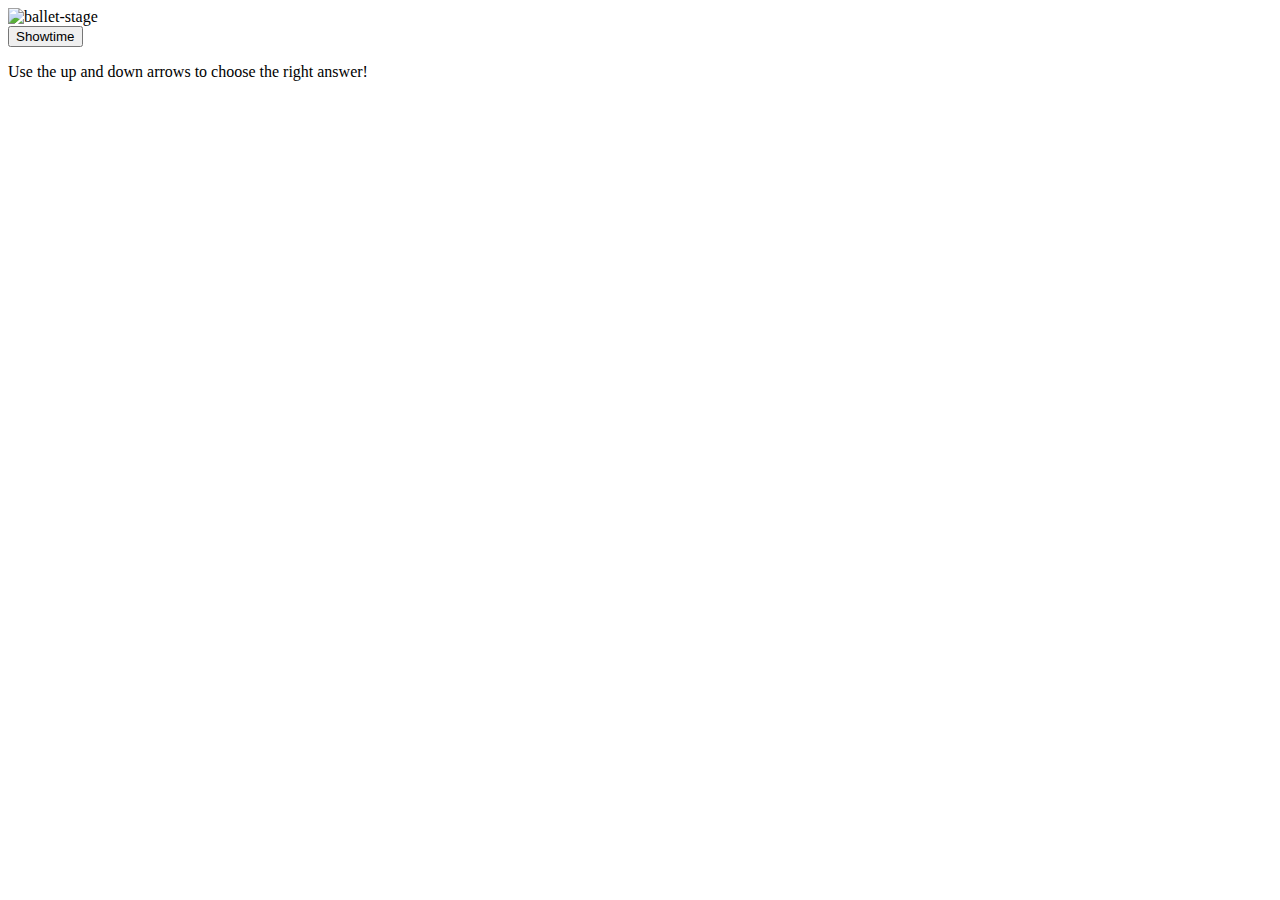
==== index/index.html @ a102d70b "getting started" ====
<!DOCTYPE html>
<html lang="en">
  <head>
    <link rel="stylesheet" href="styles/style.css" />
    <title>Tina Ballerina</title>
  </head>
  <body>
    <div class="stage">
      <img src="" alt="ballet-stage" class="stage-photo" />
      <br />
      <button id="start-button">Showtime</button>
      <p>Use the up and down arrows to choose the right answer!</p>
      <img src="" alt="" class="arrows-img" />
    </div>

    <div id="downstage-right">
      <canvas id="canvas" width="300" height="300"></canvas>
    </div>
    <script type="text/javascript" src="src/scripts/index.js"></script>
</body>
</html>
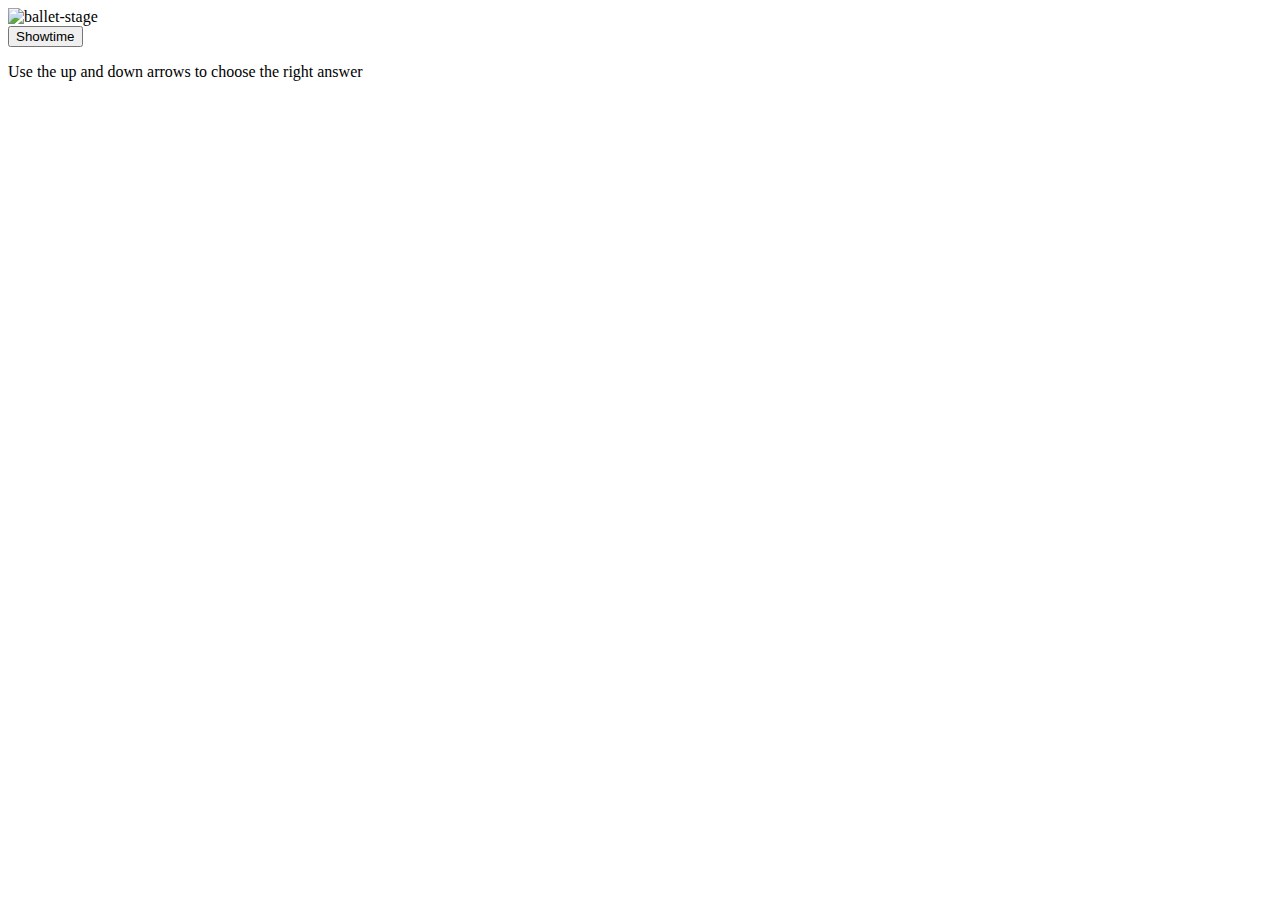
==== commit b56d1ffa: "getting started" ====
--- a/index/index.html
+++ b/index/index.html
@@ -7,9 +7,9 @@
   <body>
     <div class="stage">
       <img src="" alt="ballet-stage" class="stage-photo" />
-      <br />
+      <br/>
       <button id="start-button">Showtime</button>
-      <p>Use the up and down arrows to choose the right answer!</p>
+      <p>Use the up and down arrows to choose the right answer</p>
       <img src="" alt="" class="arrows-img" />
     </div>
 
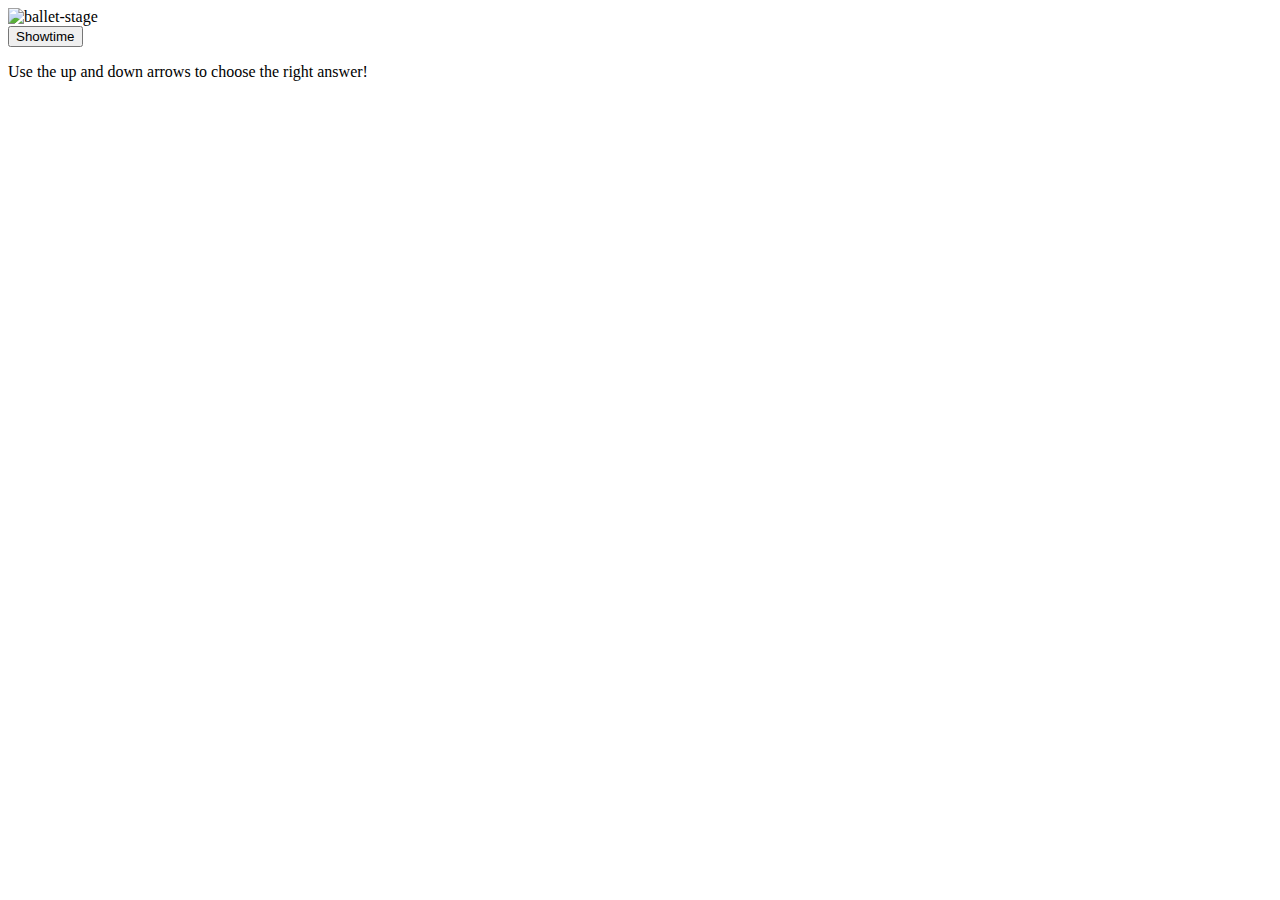
==== commit 9ae41ece: "creating deploy page" ====
--- a/index/index.html
+++ b/index/index.html
@@ -9,7 +9,7 @@
       <img src="" alt="ballet-stage" class="stage-photo" />
       <br/>
       <button id="start-button">Showtime</button>
-      <p>Use the up and down arrows to choose the right answer</p>
+      <p>Use the up and down arrows to choose the right answer!</p>
       <img src="" alt="" class="arrows-img" />
     </div>
 
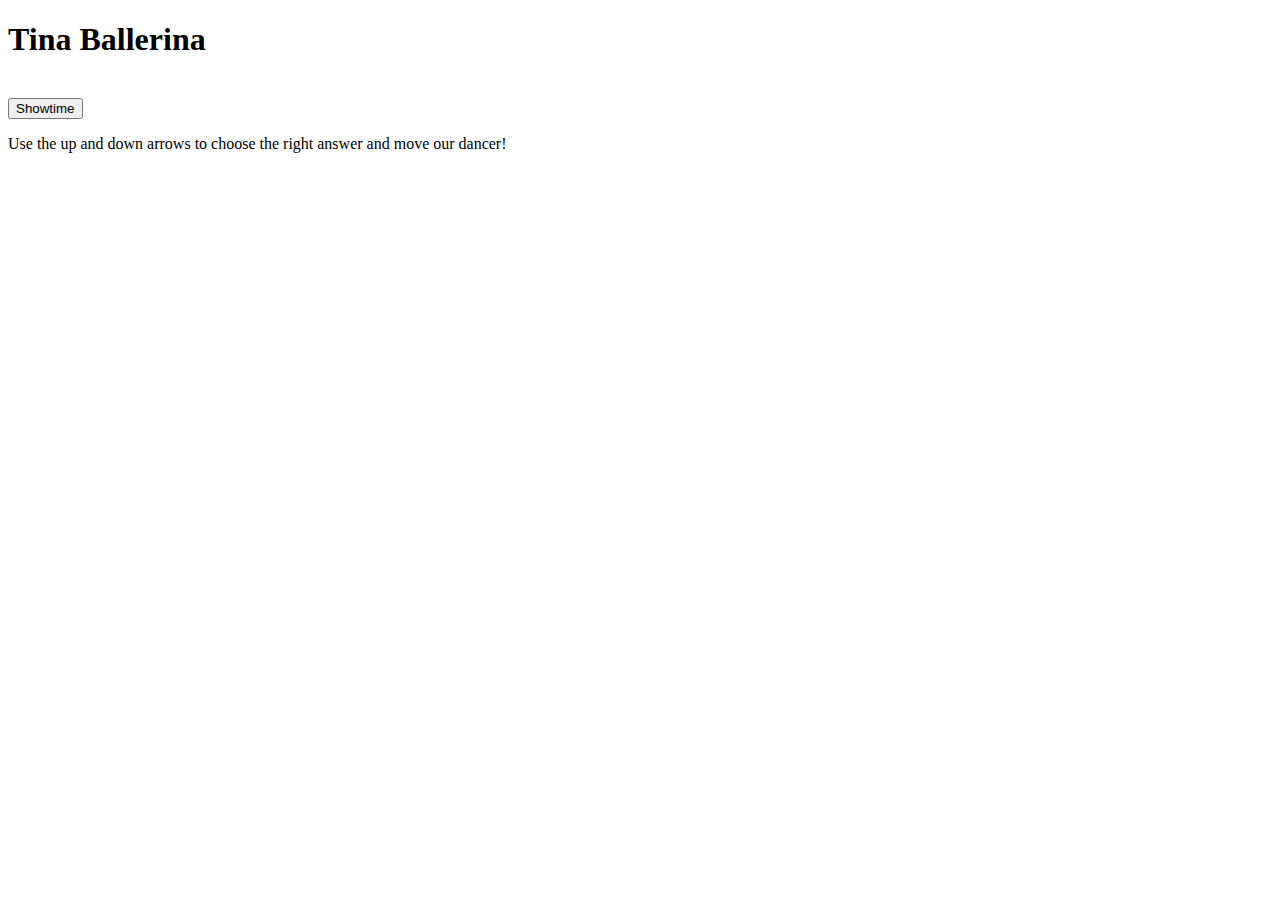
==== commit 057f3712: "images added" ====
--- a/index/index.html
+++ b/index/index.html
@@ -6,11 +6,12 @@
   </head>
   <body>
     <div class="stage">
-      <img src="" alt="ballet-stage" class="stage-photo" />
+        <h1>Tina Ballerina</h1>
+      <img src="images/Stage.jpg" alt="" class="stage-photo" />
       <br/>
       <button id="start-button">Showtime</button>
-      <p>Use the up and down arrows to choose the right answer!</p>
-      <img src="" alt="" class="arrows-img" />
+      <p>Use the up and down arrows to choose the right answer and move our dancer!</p>
+      <img src="images/Tiny Dancer.jpg" alt="" class="arrows-img" />
     </div>
 
     <div id="downstage-right">
